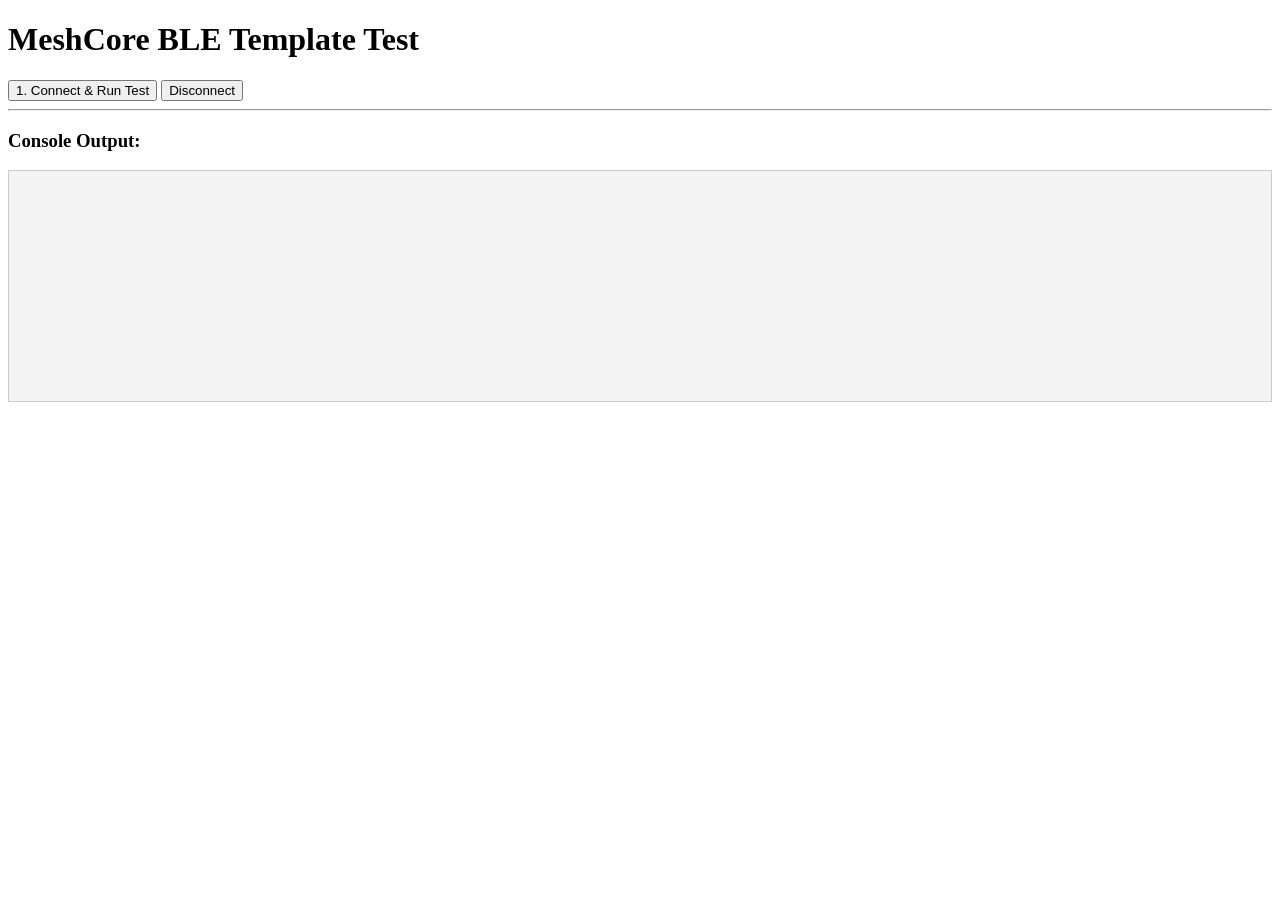
==== testmesh.html @ 42fbd85d "overwrite" ====
<!DOCTYPE html>
<html lang="en">
<head>
    <meta charset="UTF-8">
    <title>MeshCore BLE Template Test</title>
</head>
<body>
    <h1>MeshCore BLE Template Test</h1>
    
    <button id="connect-ble">1. Connect & Run Test</button>
    <button id="disconnect-btn">Disconnect</button>

    <hr>
    <h3>Console Output:</h3>
    <pre id="log" style="background: #f4f4f4; padding: 15px; border: 1px solid #ccc; min-height: 200px;"></pre>

    <script type="module" src="test-mesh.js"></script>
</body>
</html>
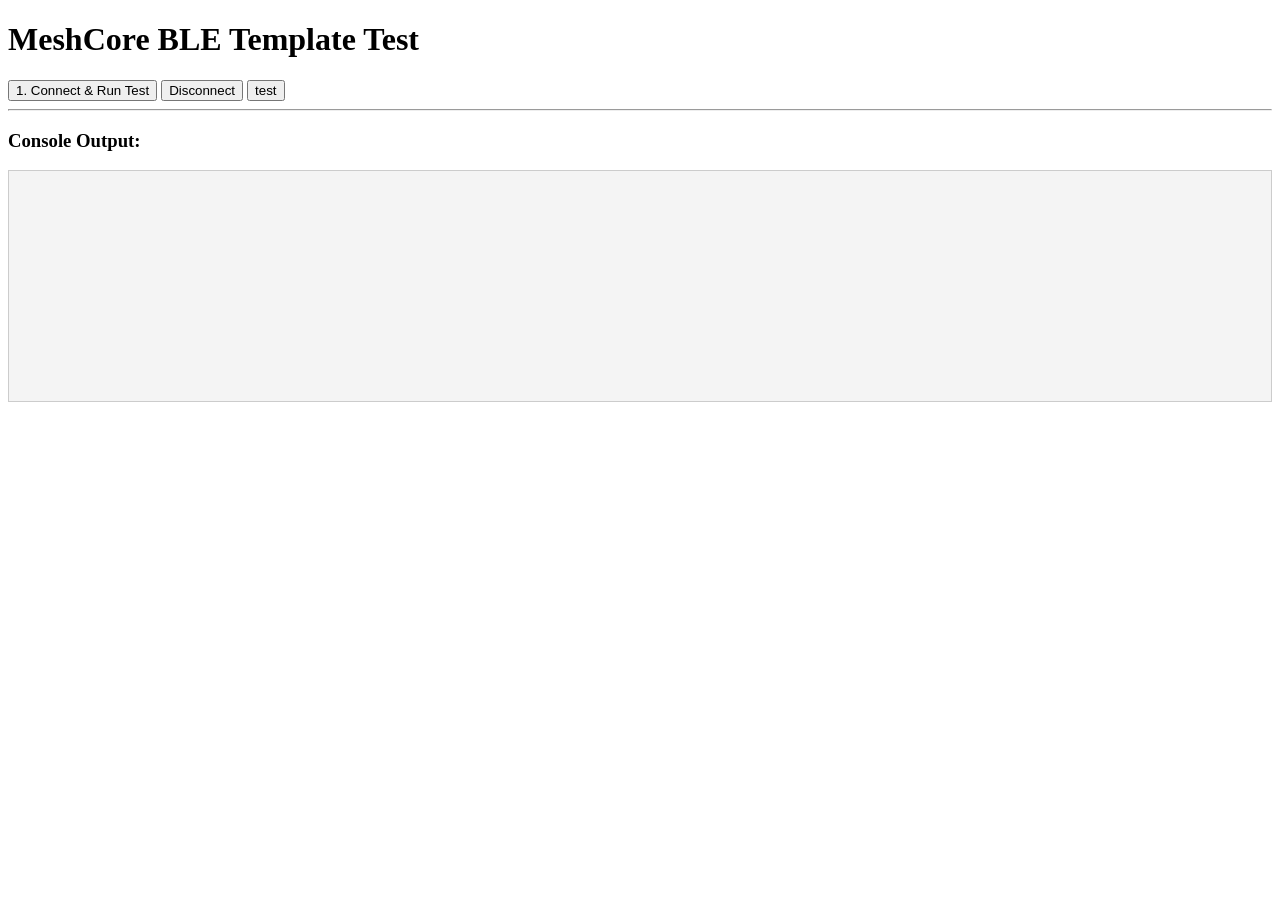
==== commit e100bdef: "add a bunch of stuff" ====
--- a/testmesh.html
+++ b/testmesh.html
@@ -9,11 +9,13 @@
     
     <button id="connect-ble">1. Connect & Run Test</button>
     <button id="disconnect-btn">Disconnect</button>
+    <button id="send-test">test</button>
 
     <hr>
     <h3>Console Output:</h3>
     <pre id="log" style="background: #f4f4f4; padding: 15px; border: 1px solid #ccc; min-height: 200px;"></pre>
 
     <script type="module" src="test-mesh.js"></script>
+
 </body>
 </html>
